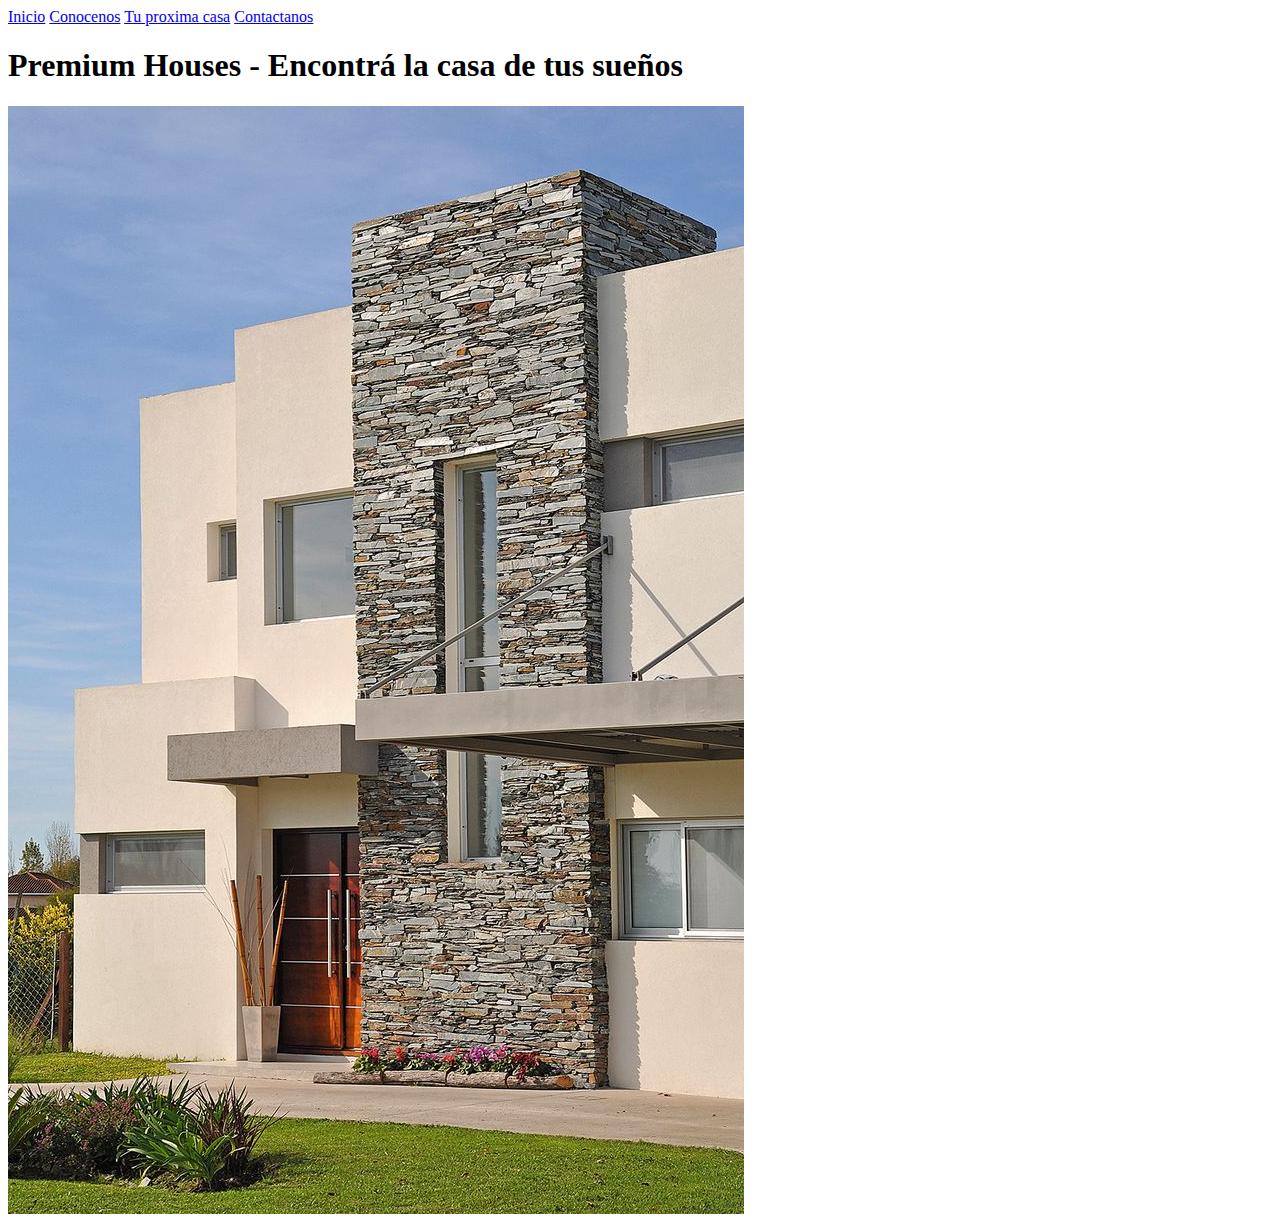
==== index.html @ e19eede0 "2nd Commit" ====
<!DOCTYPE html>
<html lang="es">
  <head>
    <meta charset="UTF-8" />
    <meta name="viewport" content="width=device-width, initial-scale=1.0" />
    <title>Premium Houses</title>
  </head>
  <body>
    <nav>
      <a href="./index.html">Inicio</a>
      <a href="./quienessomos.html">Conocenos</a>
      <a href="./casas.html">Tu proxima casa</a>
      <a href="./contactanos.html">Contactanos</a>
    </nav>
    <header>
      <h1>Premium Houses - Encontrá la casa de tus sueños</h1>
      <img
        src="./img/Fachada Casa 32 del Estudio de Arquitectura Arquinova Casas y Estudio Tomás y Fredi Llosa.jpeg"
        alt="Casa Facherita"
      />
    </header>
    <main>
      <section></section>
    </main>
  </body>
</html>
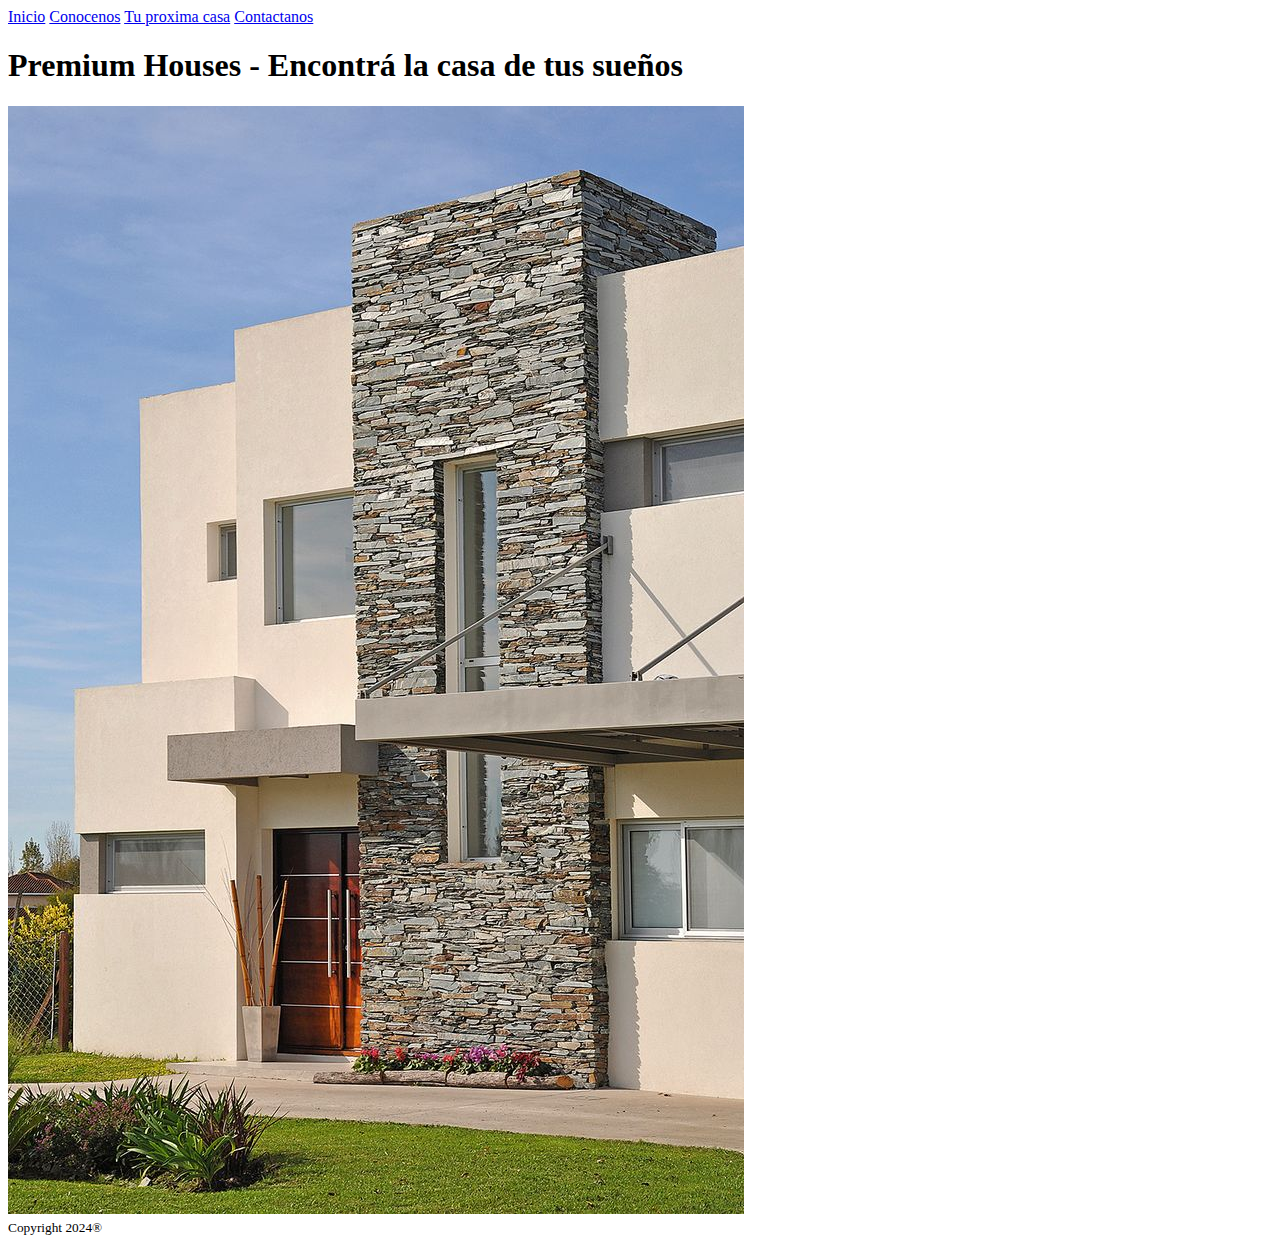
==== commit 64c0729d: "Se agrega Copyright" ====
--- a/index.html
+++ b/index.html
@@ -19,8 +19,11 @@
         alt="Casa Facherita"
       />
     </header>
-    <main>
-      <section></section>
-    </main>
+    <main></main>
+    <section>
+      <footer>
+        <small>Copyright 2024®</small>
+      </footer>
+    </section>
   </body>
 </html>
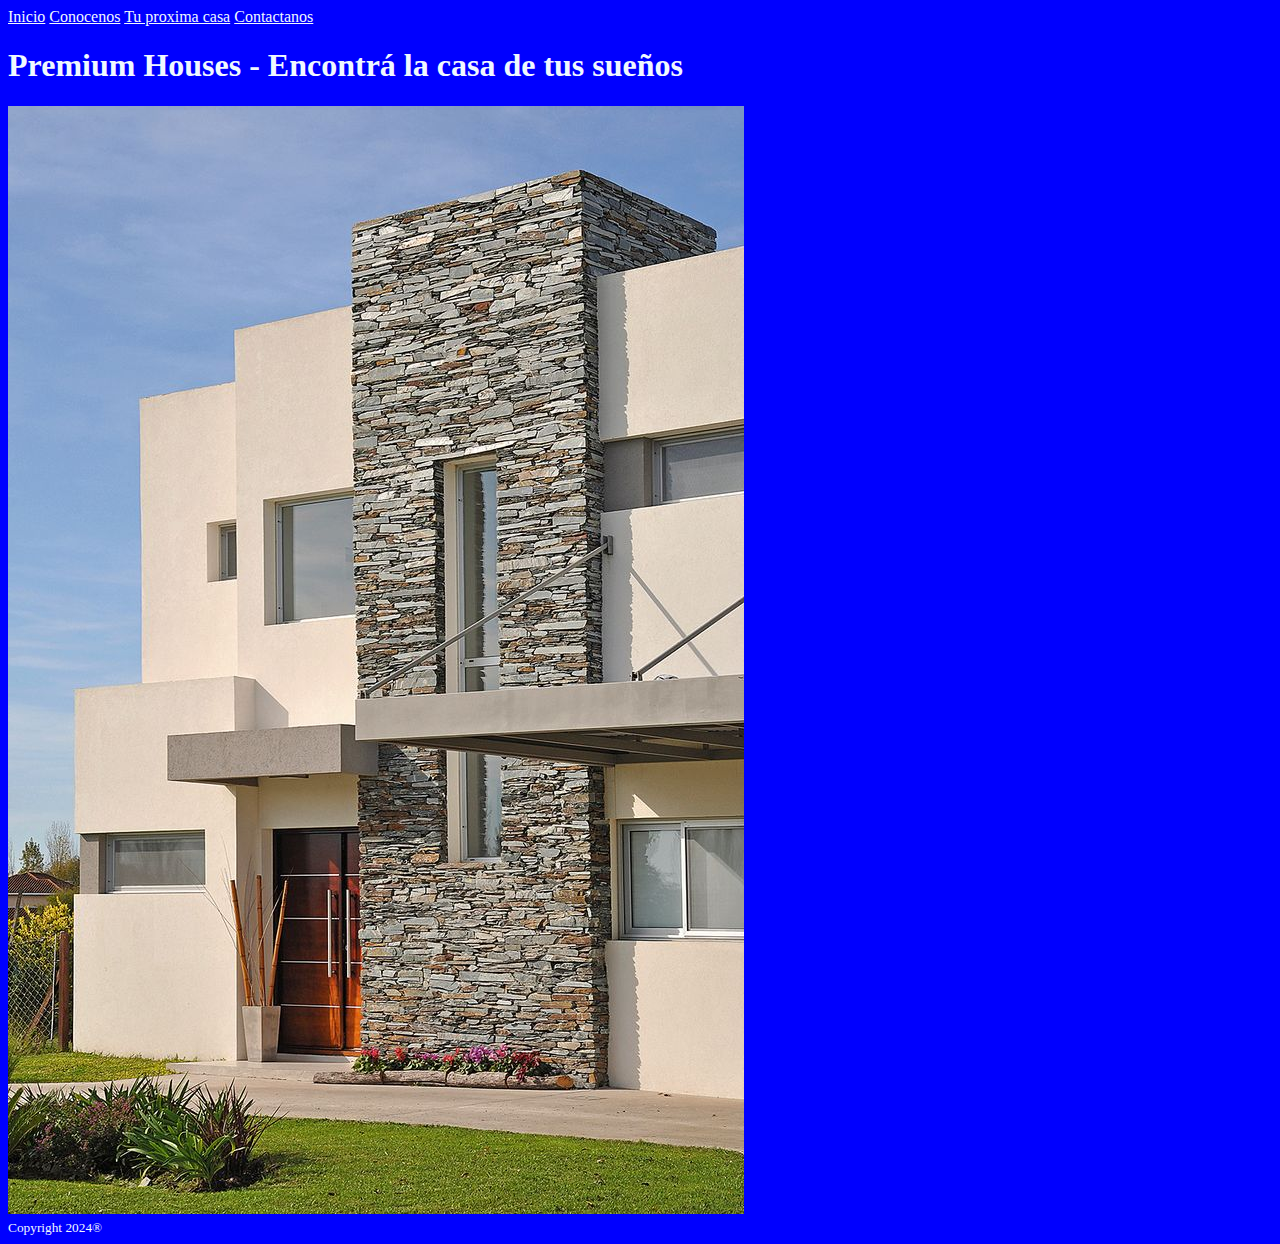
==== commit c4979714: "Se agrega hoja de estilo CSS" ====
--- a/index.html
+++ b/index.html
@@ -4,6 +4,7 @@
     <meta charset="UTF-8" />
     <meta name="viewport" content="width=device-width, initial-scale=1.0" />
     <title>Premium Houses</title>
+    <link rel="stylesheet" href="style.css" />
   </head>
   <body>
     <nav>
--- a/style.css
+++ b/style.css
@@ -0,0 +1,5 @@
+* {
+  background-color: blue;
+  color: aliceblue;
+}
+
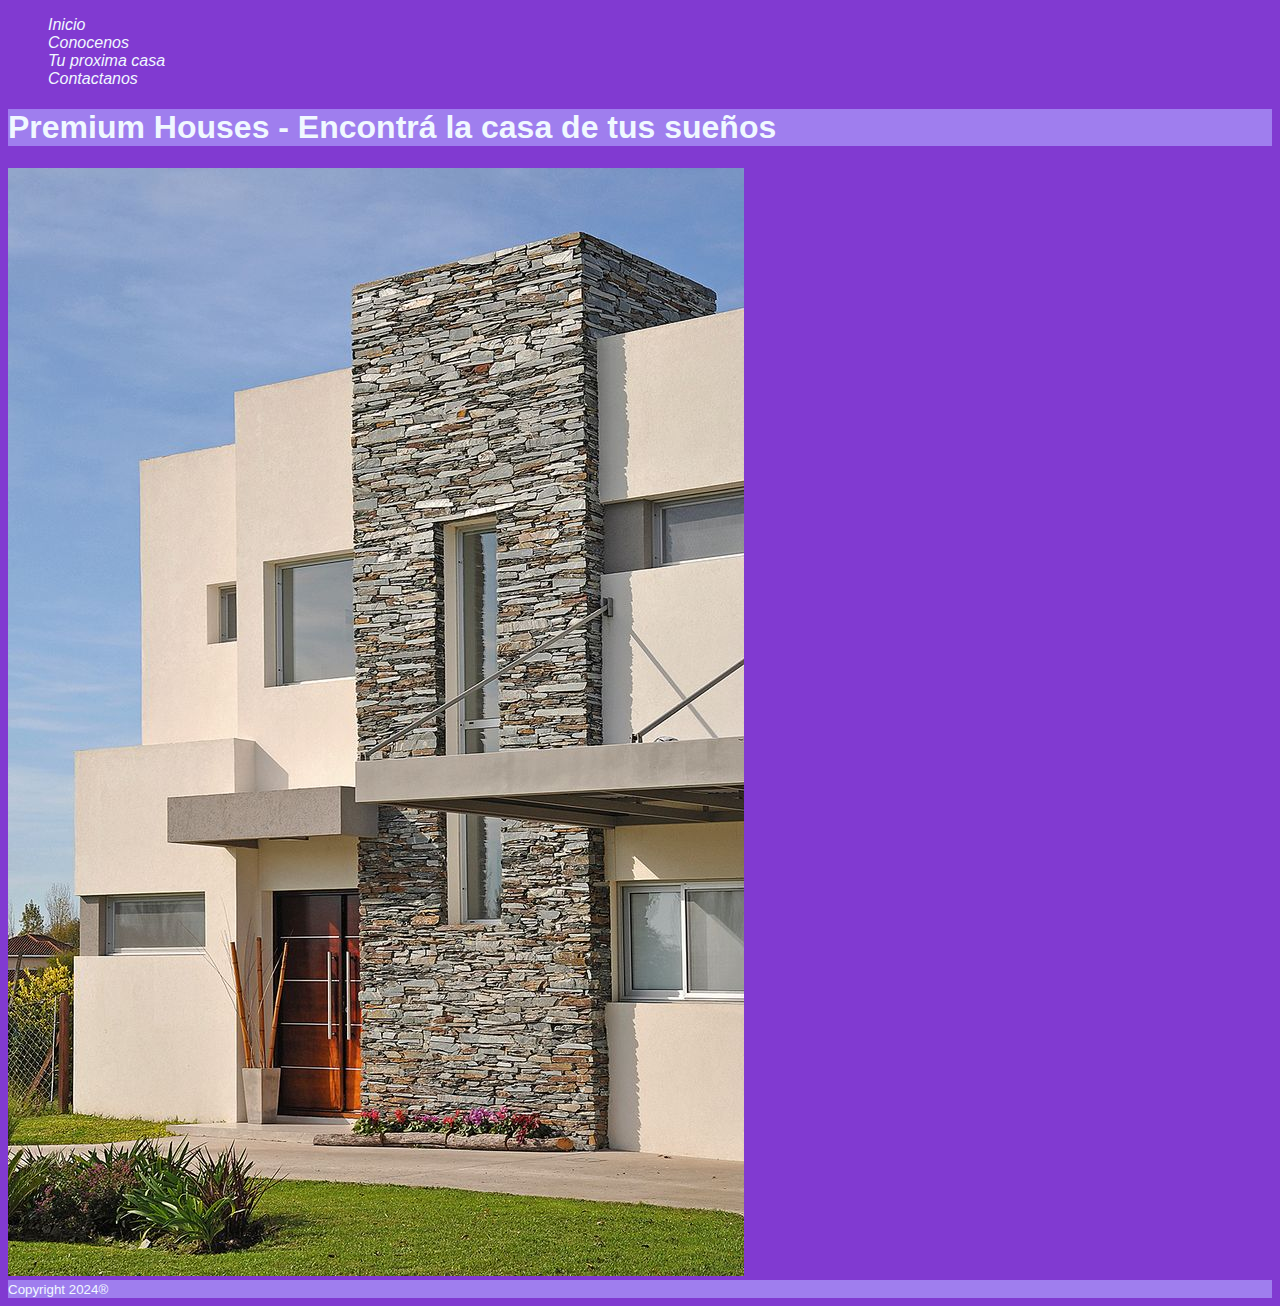
==== commit cbdd20cc: "Se Modifican Estilos y Links del Nav" ====
--- a/index.html
+++ b/index.html
@@ -8,19 +8,22 @@
   </head>
   <body>
     <nav>
-      <a href="./index.html">Inicio</a>
-      <a href="./quienessomos.html">Conocenos</a>
-      <a href="./casas.html">Tu proxima casa</a>
-      <a href="./contactanos.html">Contactanos</a>
+      <ul>
+        <li><a href="./index.html">Inicio</a></li>
+        <li><a href="./quienessomos.html">Conocenos</a></li>
+        <li><a href="./casas.html">Tu proxima casa</a></li>
+        <li><a href="./contactanos.html">Contactanos</a></li>
+      </ul>
     </nav>
     <header>
       <h1>Premium Houses - Encontrá la casa de tus sueños</h1>
+    </header>
+    <main>
       <img
         src="./img/Fachada Casa 32 del Estudio de Arquitectura Arquinova Casas y Estudio Tomás y Fredi Llosa.jpeg"
         alt="Casa Facherita"
       />
-    </header>
-    <main></main>
+    </main>
     <section>
       <footer>
         <small>Copyright 2024®</small>
--- a/style.css
+++ b/style.css
@@ -1,5 +1,23 @@
-* {
-  background-color: blue;
+body {
+  background-color: #813ad1;
   color: aliceblue;
 }
 
+* {
+  list-style: none;
+  text-decoration: none;
+  font-family: "Segoe UI", Tahoma, Geneva, Verdana, sans-serif;
+}
+
+header {
+  background-color: #9f7eee;
+}
+footer {
+  background-color: #9f7eee;
+}
+
+a:-webkit-any-link {
+  color: aliceblue;
+  cursor: pointer;
+  font-style: italic;
+}
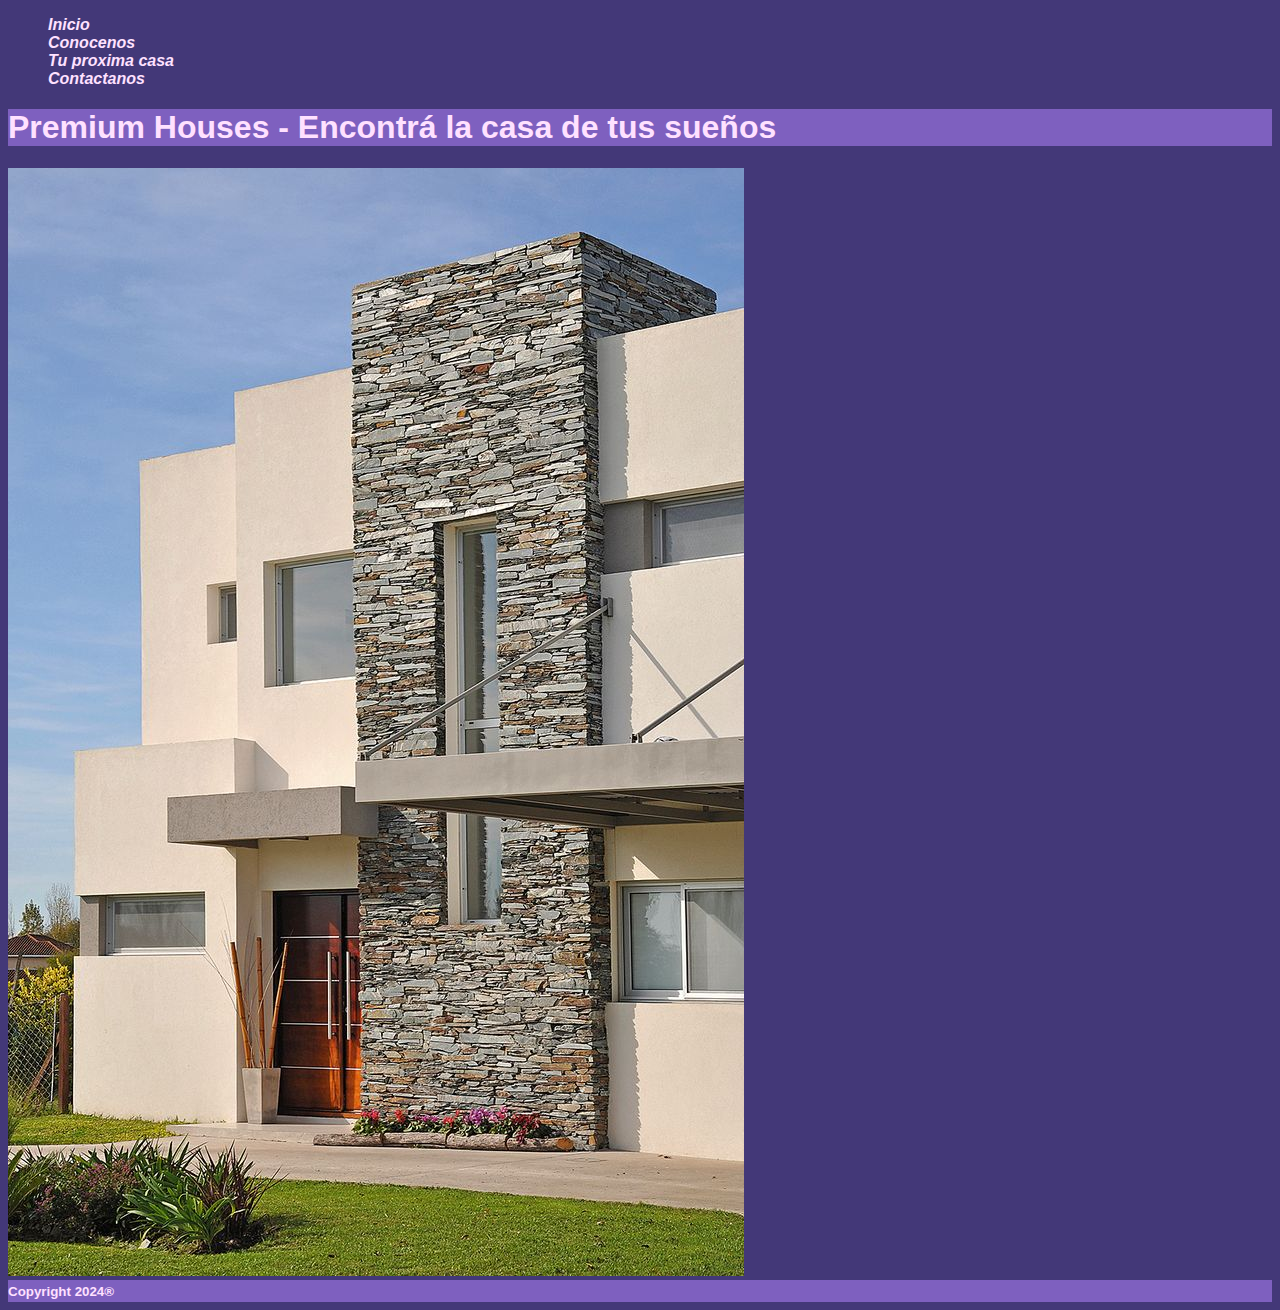
==== commit 04d4da0a: "Se agrega Fuente a Body, Header y Footer" ====
--- a/index.html
+++ b/index.html
@@ -6,7 +6,7 @@
     <title>Premium Houses</title>
     <link rel="stylesheet" href="style.css" />
   </head>
-  <body>
+  <body class="fuentenunito">
     <nav>
       <ul>
         <li><a href="./index.html">Inicio</a></li>
@@ -25,7 +25,7 @@
       />
     </main>
     <section>
-      <footer>
+      <footer class="fuentenunito">
         <small>Copyright 2024®</small>
       </footer>
     </section>
--- a/style.css
+++ b/style.css
@@ -1,6 +1,8 @@
+@import url("https://fonts.googleapis.com/css2?family=Nunito+Sans:ital,opsz,wght@0,6..12,200..1000;1,6..12,200..1000&display=swap");
+
 body {
-  background-color: #813ad1;
-  color: aliceblue;
+  background-color: #433878;
+  color: #ffe1ff;
 }
 
 * {
@@ -10,14 +12,24 @@
 }
 
 header {
-  background-color: #9f7eee;
+  background-color: #7e60bf;
 }
 footer {
-  background-color: #9f7eee;
+  background-color: #7e60bf;
 }
 
 a:-webkit-any-link {
-  color: aliceblue;
+  color: #ffe1ff;
   cursor: pointer;
   font-style: italic;
 }
+
+.fuentenunito {
+  font-family: "Nunito Sans", sans-serif;
+  font-optical-sizing: auto;
+  font-weight: 700;
+  font-style: normal;
+  font-variation-settings:
+    "wdth" 100,
+    "YTLC" 500;
+}
